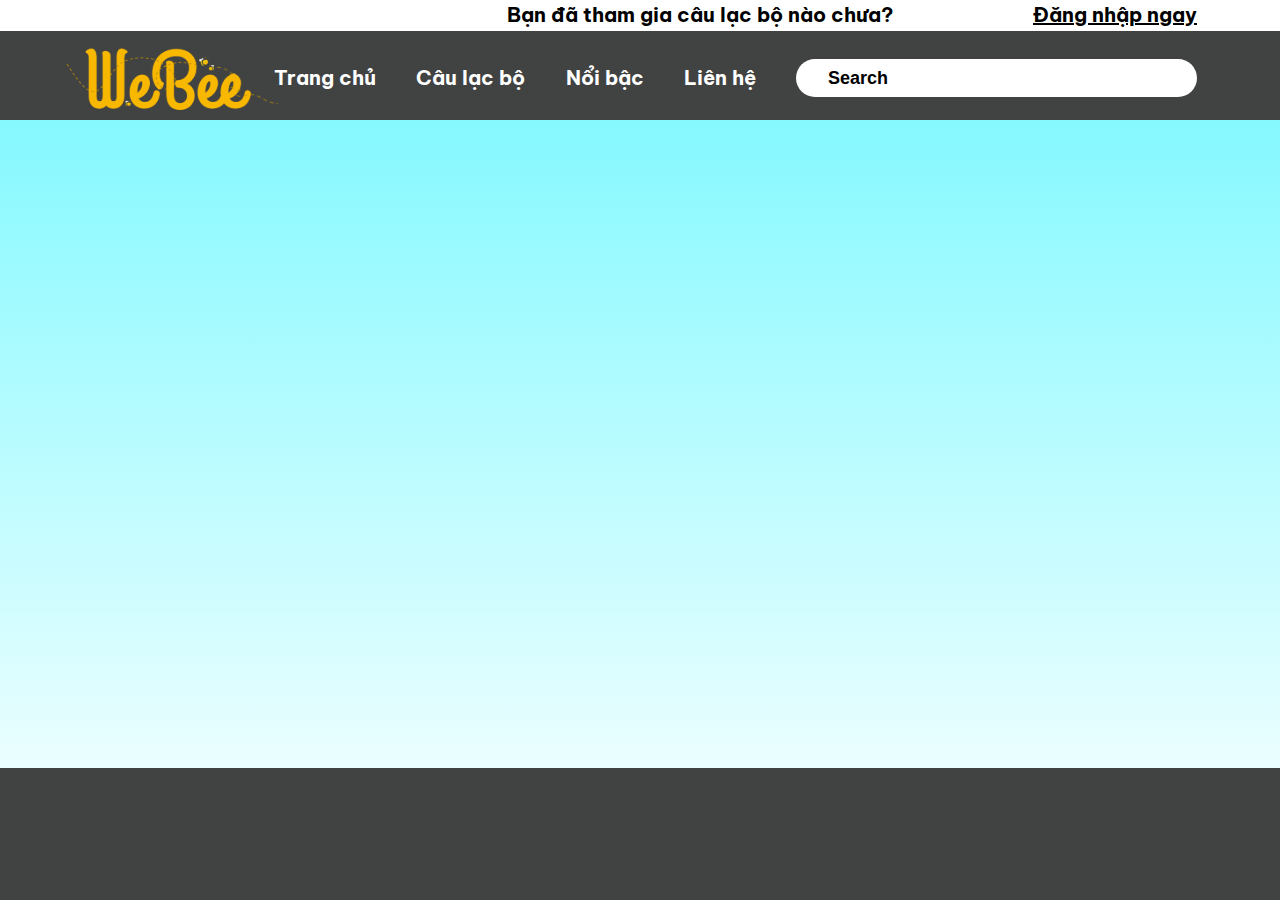
==== index.html @ 0bf13525 "upload time 5" ====
<!DOCTYPE html>
<html lang="en">
<head>
    <meta charset="UTF-8">
    <meta name="viewport" content="width=device-width, initial-scale=1.0">
    <title>WEBEE</title>
    <link rel="stylesheet" href="/asset/css/index.css">
</head>
<body>
    <header class="header" id="header"></header>
    <div class="searchclub">
        
    </div>



    <script src="asset/js/header.js"></script>
</body>
</html>
---- asset/css/index.css ----
.searchclub{
    width: 100vw;
    height: 648px;
    background: linear-gradient(180deg, #85F9FF, #FFFFFF 120%);
}
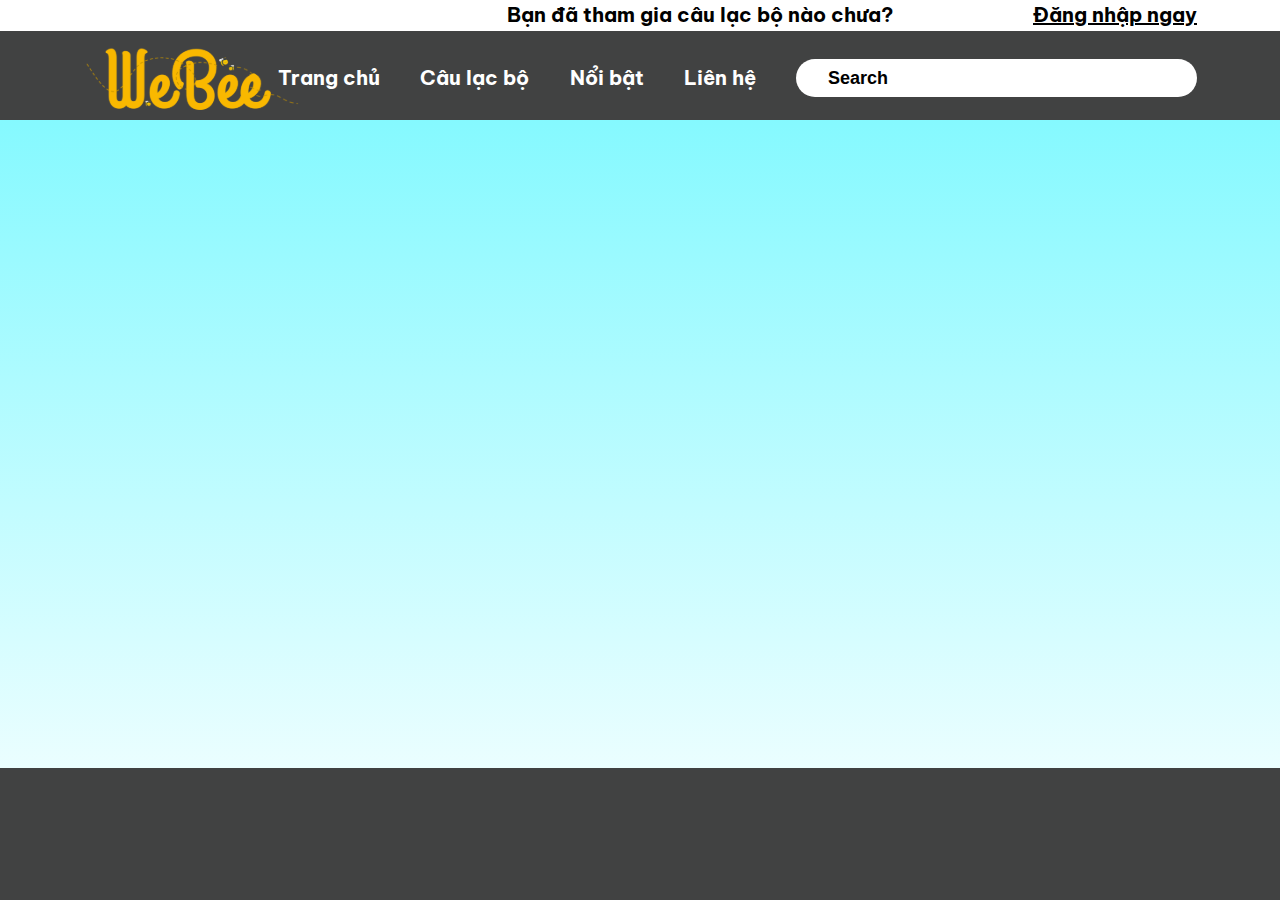
==== commit d28de308: "upload time 5" ====
--- a/index.html
+++ b/index.html
@@ -5,6 +5,7 @@
     <meta name="viewport" content="width=device-width, initial-scale=1.0">
     <title>WEBEE</title>
     <link rel="stylesheet" href="/asset/css/index.css">
+    <link rel="icon" href="asset/img/webee_logo.svg" type="image/x-icon">
 </head>
 <body>
     <header class="header" id="header"></header>
@@ -13,7 +14,7 @@
     </div>
 
 
-
+    <img src="" alt="">
     <script src="asset/js/header.js"></script>
 </body>
 </html>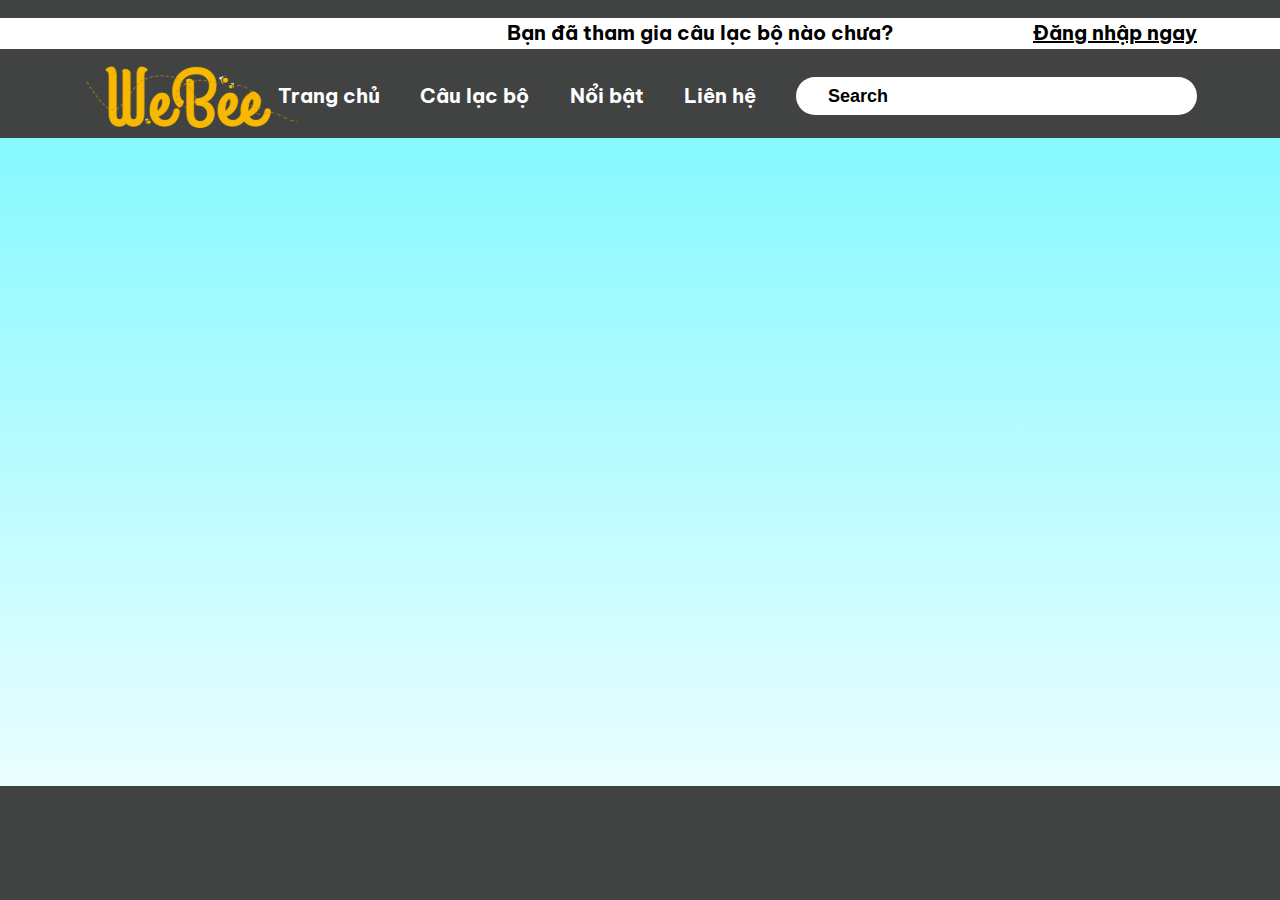
==== commit 547fbe3a: "upload time 6" ====
--- a/index.html
+++ b/index.html
@@ -1,19 +1,20 @@
 <!DOCTYPE html>
 <html lang="en">
-<head>
+<head id="head">
     <meta charset="UTF-8">
     <meta name="viewport" content="width=device-width, initial-scale=1.0">
     <title>WEBEE</title>
+    <!-- css -->
     <link rel="stylesheet" href="/asset/css/index.css">
     <link rel="icon" href="asset/img/webee_logo.svg" type="image/x-icon">
 </head>
 <body>
+    <div class="error"><br></div>
     <header class="header" id="header"></header>
     <div class="searchclub">
         
     </div>
 
-
     <img src="" alt="">
     <script src="asset/js/header.js"></script>
 </body>
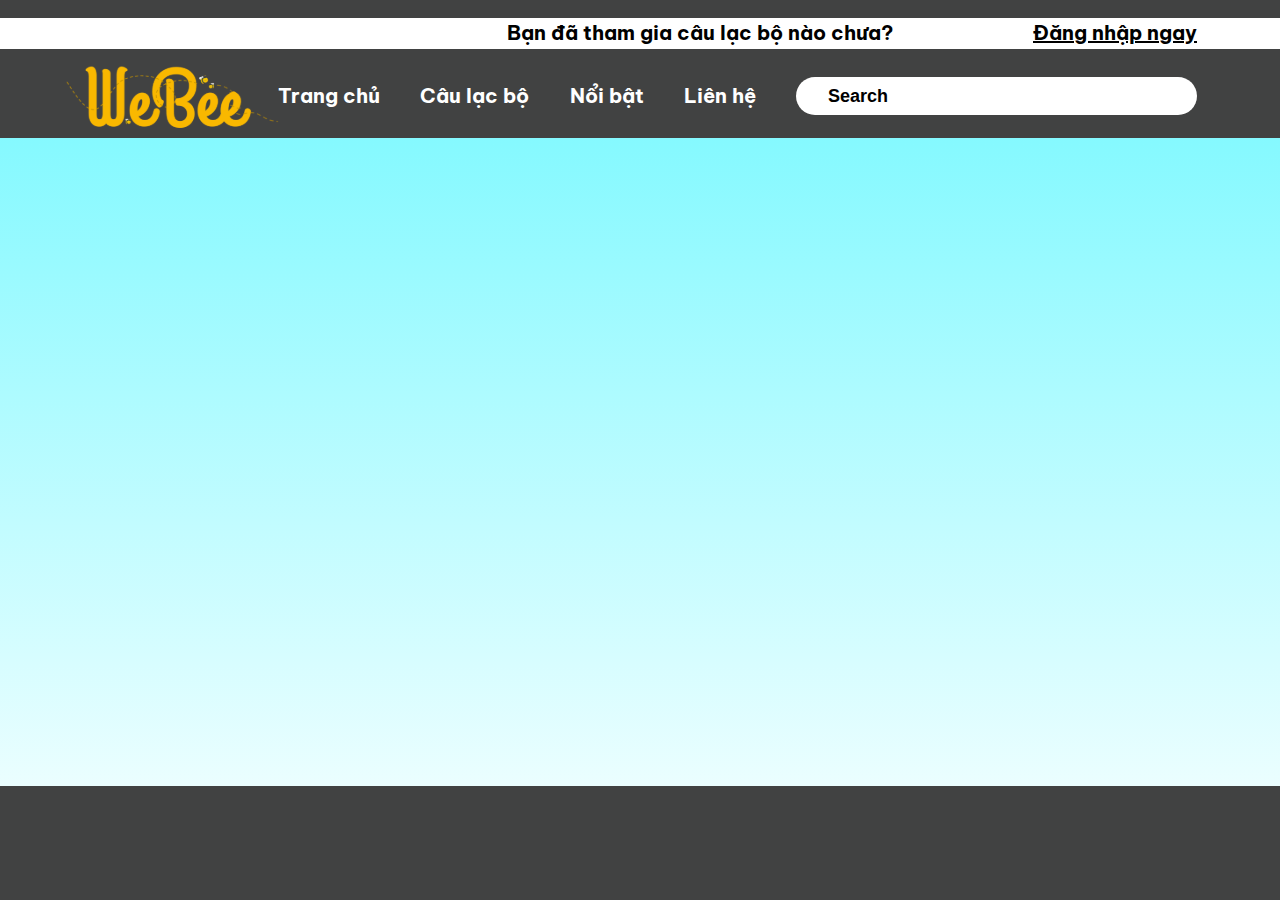
==== commit bc1c9126: "upload time 8" ====
--- a/index.html
+++ b/index.html
@@ -5,7 +5,7 @@
     <meta name="viewport" content="width=device-width, initial-scale=1.0">
     <title>WEBEE</title>
     <!-- css -->
-    <link rel="stylesheet" href="/asset/css/index.css">
+    <link rel="stylesheet" href="css/index.css">
     <link rel="icon" href="asset/img/webee_logo.svg" type="image/x-icon">
 </head>
 <body>
@@ -16,6 +16,6 @@
     </div>
 
     <img src="" alt="">
-    <script src="asset/js/header.js"></script>
+    <script src="js/header.js"></script>
 </body>
 </html>--- a/css/index.css
+++ b/css/index.css
@@ -0,0 +1,5 @@
+.searchclub{
+    width: 100vw;
+    height: 648px;
+    background: linear-gradient(180deg, #85F9FF, #FFFFFF 120%);
+}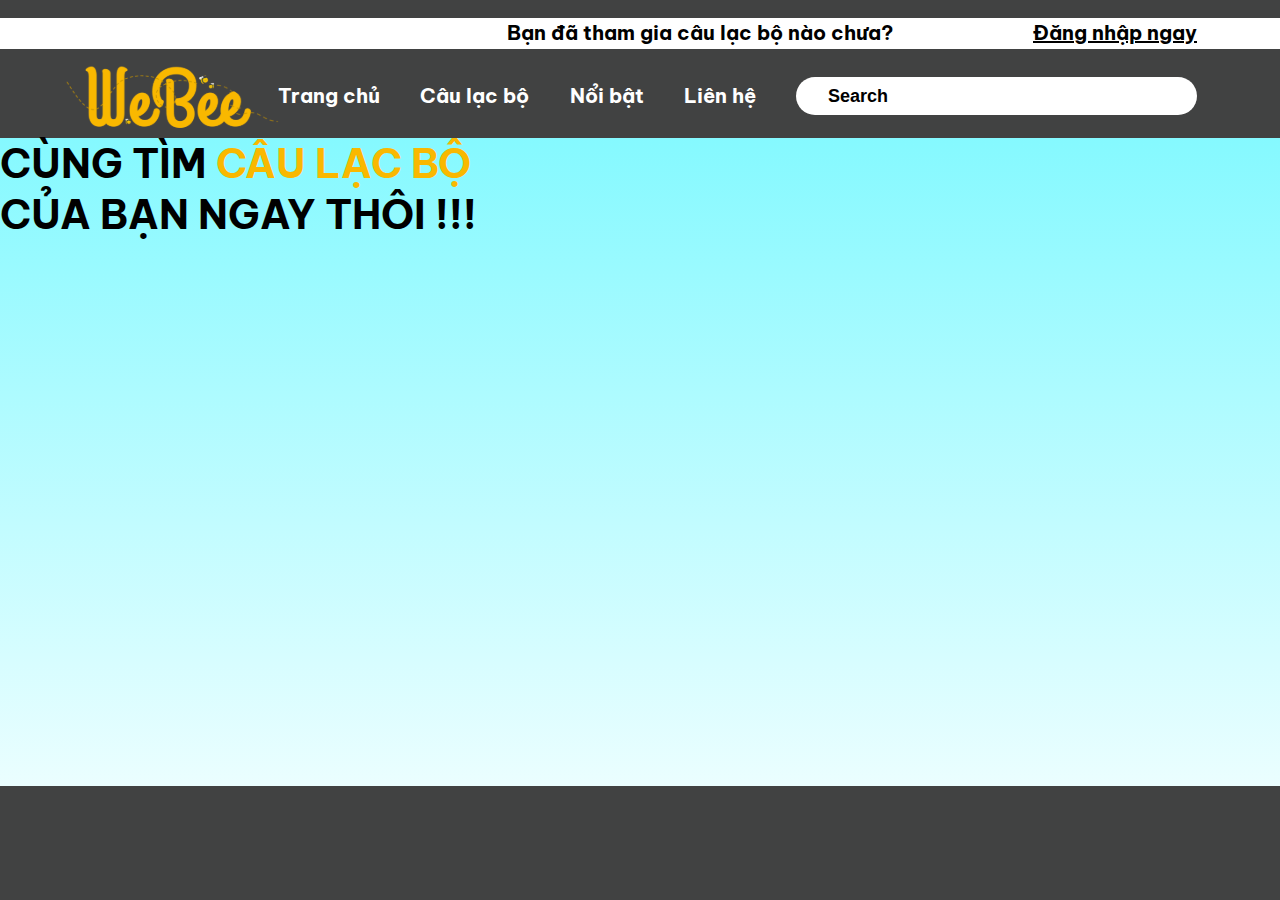
==== commit e378b125: "upload time 10" ====
--- a/index.html
+++ b/index.html
@@ -12,10 +12,11 @@
     <div class="error"><br></div>
     <header class="header" id="header"></header>
     <div class="searchclub">
-        
+        <h1 style="display: inline;" class="searchclub-title">
+            CÂU LẠC BỘ
+            <br>
+        </h1>
     </div>
-
-    <img src="" alt="">
     <script src="js/header.js"></script>
 </body>
 </html>--- a/css/index.css
+++ b/css/index.css
@@ -1,5 +1,26 @@
-.searchclub{
+.searchclub {
     width: 100vw;
     height: 648px;
     background: linear-gradient(180deg, #85F9FF, #FFFFFF 120%);
+}
+
+.searchclub h1::before {
+    content: 'CÙNG TÌM ';
+    color: black;
+}
+
+.searchclub h1 {
+    font-family: 'Be Vietnam Pro';
+    font-style: normal;
+    font-weight: 700;
+    font-size: 40px;
+    line-height: 51px;
+    align-items: center;
+    color: #F9B800;
+    margin-top: 100px;
+}
+
+.searchclub h1::after {
+    content: ' CỦA BẠN NGAY THÔI !!!';
+    color: black;
 }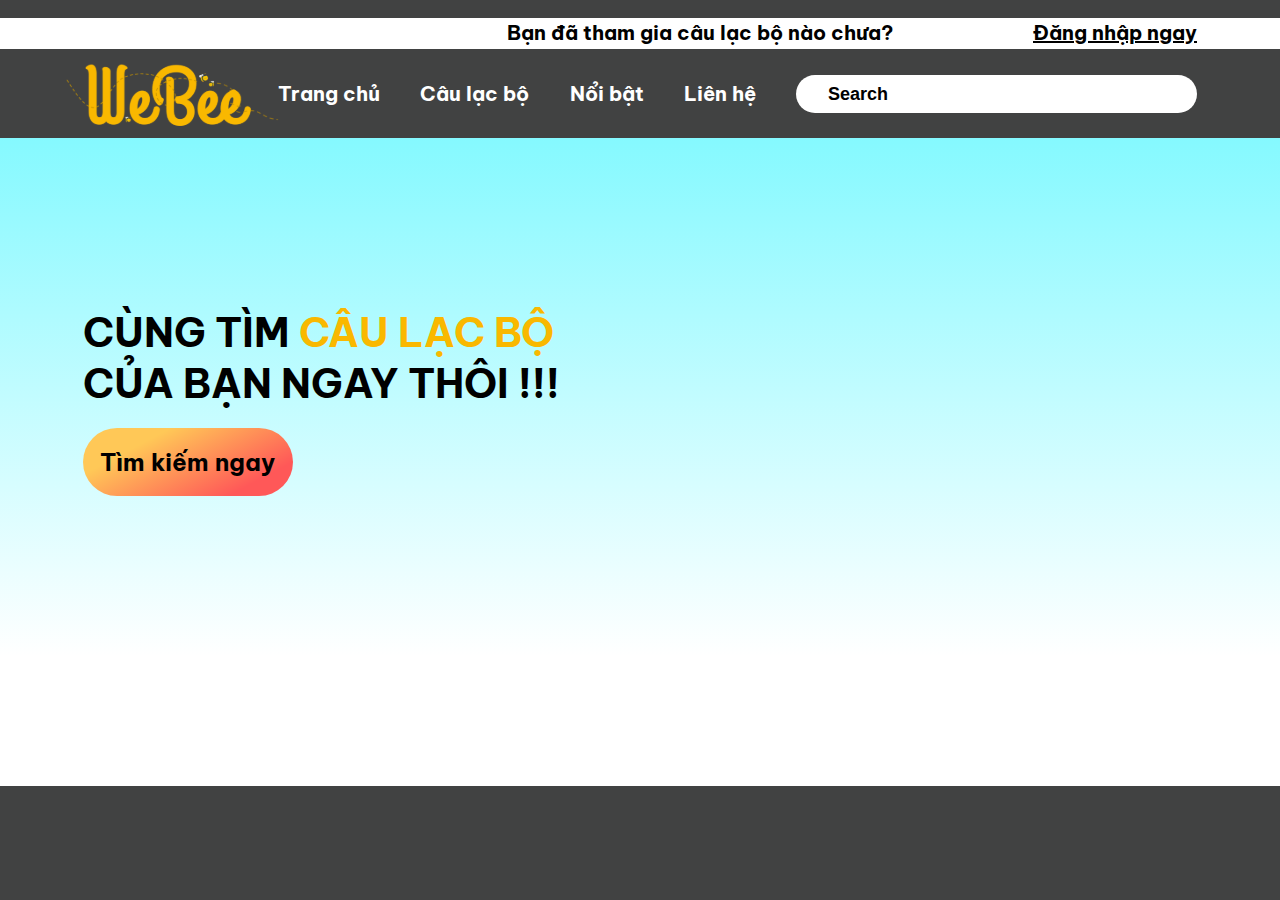
==== commit 76488990: "upload 11" ====
--- a/index.html
+++ b/index.html
@@ -1,5 +1,6 @@
 <!DOCTYPE html>
 <html lang="en">
+
 <head id="head">
     <meta charset="UTF-8">
     <meta name="viewport" content="width=device-width, initial-scale=1.0">
@@ -8,15 +9,24 @@
     <link rel="stylesheet" href="css/index.css">
     <link rel="icon" href="asset/img/webee_logo.svg" type="image/x-icon">
 </head>
+
 <body>
     <div class="error"><br></div>
     <header class="header" id="header"></header>
     <div class="searchclub">
-        <h1 style="display: inline;" class="searchclub-title">
-            CÂU LẠC BỘ
-            <br>
-        </h1>
+        <div class="wrapper">
+            <div class="searchclub-title">
+                <h1 style="display: inline;">
+                    CÂU LẠC BỘ
+                    <br>
+                </h1>
+            </div>
+            <div class="searchclub-img"></div>
+            <button class="searchclub-button">Tìm kiếm ngay</button>
+        </div>
+        <img src="asset/img/Group 98.png" alt="">
     </div>
     <script src="js/header.js"></script>
 </body>
+
 </html>--- a/css/index.css
+++ b/css/index.css
@@ -1,7 +1,27 @@
 .searchclub {
     width: 100vw;
     height: 648px;
-    background: linear-gradient(180deg, #85F9FF, #FFFFFF 120%);
+    background: linear-gradient(0deg, #ffffff 20%, #85F9FF);
+    position: relative;
+    user-select: none;
+}
+
+.searchclub-title {
+    position: absolute;
+    top: 128px;
+    height: 183px;
+    align-content: center;
+}
+
+.searchclub h1,
+.searchclub h1::before,
+.searchclub h1::after {
+    font-family: 'Be Vietnam Pro';
+    font-style: normal;
+    font-weight: 700;
+    font-size: 40px;
+    line-height: 51px;
+    align-items: center;
 }
 
 .searchclub h1::before {
@@ -10,17 +30,40 @@
 }
 
 .searchclub h1 {
-    font-family: 'Be Vietnam Pro';
-    font-style: normal;
-    font-weight: 700;
-    font-size: 40px;
-    line-height: 51px;
-    align-items: center;
     color: #F9B800;
-    margin-top: 100px;
 }
 
 .searchclub h1::after {
     content: ' CỦA BẠN NGAY THÔI !!!';
     color: black;
-}+}
+
+.searchclub-button {
+    position: absolute;
+    width: 209.97px;
+    height: 67.78px;
+    background: linear-gradient(-28deg, #FF5858 19%, #FFC857 74%);
+    border-radius: 50px;
+    border: none;
+    font-family: 'Be Vietnam Pro';
+    font-style: normal;
+    font-weight: 700;
+    font-size: 24px;
+    line-height: 30px;
+    justify-content: center;
+    color: #000000;
+    cursor: pointer;
+}
+
+.searchclub-img {
+    transform: translateX(265px);
+    position: absolute;
+    width: 1225px;
+    height: 806.55px;
+    right: 0px;
+    top: -100px;
+    z-index: 0;
+    background-image:  url('../asset/img/Group 98.png');
+    background-size: cover;   
+}
+/* 1225 806.55  */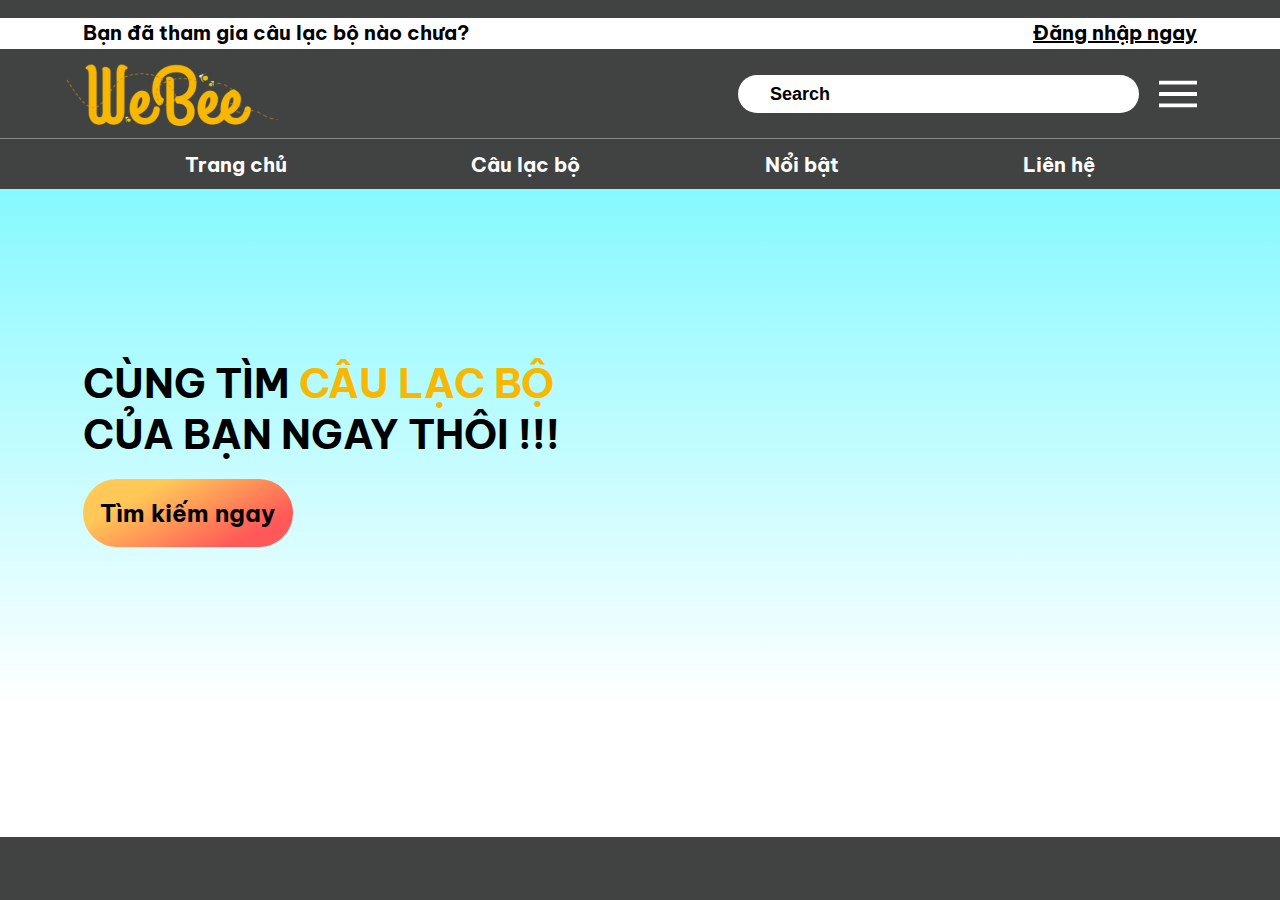
==== commit d563d508: "upload 13" ====
--- a/index.html
+++ b/index.html
@@ -6,7 +6,7 @@
     <meta name="viewport" content="width=device-width, initial-scale=1.0">
     <title>WEBEE</title>
     <!-- css -->
-    <link rel="stylesheet" href="css/index.css">
+    <link rel="stylesheet" href="css/searchclub.css">
     <link rel="icon" href="asset/img/webee_logo.svg" type="image/x-icon">
 </head>
 
@@ -24,7 +24,6 @@
             <div class="searchclub-img"></div>
             <button class="searchclub-button">Tìm kiếm ngay</button>
         </div>
-        <img src="asset/img/Group 98.png" alt="">
     </div>
     <script src="js/header.js"></script>
 </body>
--- a/css/searchclub.css
+++ b/css/searchclub.css
@@ -0,0 +1,72 @@
+.searchclub {
+    width: 100vw;
+    height: 648px;
+    background: linear-gradient(0deg, #ffffff 20%, #85F9FF);
+    position: relative;
+    user-select: none;
+}
+
+.searchclub-title {
+    position: absolute;
+    top: 128px;
+    height: 183px;
+    align-content: center;
+    z-index: 1;
+}
+
+.searchclub h1,
+.searchclub h1::before,
+.searchclub h1::after {
+    font-family: 'Be Vietnam Pro';
+    font-style: normal;
+    font-weight: 700;
+    font-size: 40px;
+    line-height: 51px;
+    align-items: center;
+}
+
+.searchclub h1::before {
+    content: 'CÙNG TÌM ';
+    color: black;
+}
+
+.searchclub h1 {
+    color: #F9B800;
+}
+
+.searchclub h1::after {
+    content: ' CỦA BẠN NGAY THÔI !!!';
+    color: black;
+}
+
+.searchclub-button {
+    position: absolute;
+    width: 209.97px;
+    height: 67.78px;
+    background: linear-gradient(-28deg, #FF5858 19%, #FFC857 74%);
+    border-radius: 50px;
+    border: none;
+    font-family: 'Be Vietnam Pro';
+    font-style: normal;
+    font-weight: 700;
+    font-size: 24px;
+    line-height: 30px;
+    justify-content: center;
+    color: #000000;
+    cursor: pointer;
+}
+
+.searchclub-img {
+    transform: translateX(265px);
+    position: absolute;
+    width: 1225px;
+    height: 806.55px;
+    right: 0px;
+    top: -100px;
+    z-index: 0;
+    background-image:  url('../asset/img/Group 98.png');
+    background-size: cover;   
+}
+/* 1225 806.55  */
+@media screen and (max-width: 1320px) {
+}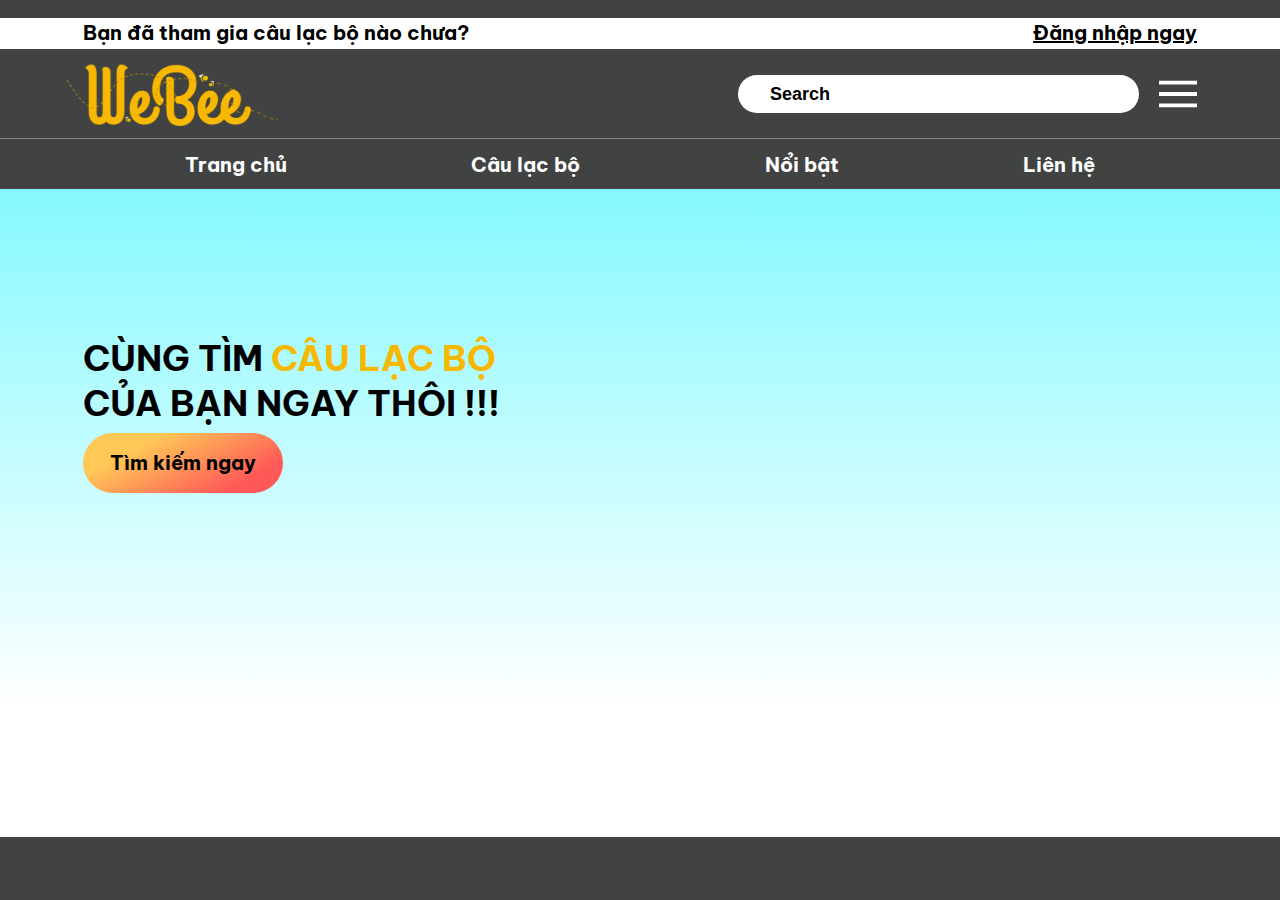
==== commit 1a8c7fb9: "upload 14" ====
--- a/index.html
+++ b/index.html
@@ -15,13 +15,12 @@
     <header class="header" id="header"></header>
     <div class="searchclub">
         <div class="wrapper">
+            <div class="searchclub-img"></div>
             <div class="searchclub-title">
-                <h1 style="display: inline;">
-                    CÂU LẠC BỘ
-                    <br>
+                <h1>
+                    CÂU LẠC BỘ <br>
                 </h1>
             </div>
-            <div class="searchclub-img"></div>
             <button class="searchclub-button">Tìm kiếm ngay</button>
         </div>
     </div>
--- a/css/searchclub.css
+++ b/css/searchclub.css
@@ -12,6 +12,7 @@
     height: 183px;
     align-content: center;
     z-index: 1;
+    list-style: 1px;
 }
 
 .searchclub h1,
@@ -35,12 +36,12 @@
 }
 
 .searchclub h1::after {
-    content: ' CỦA BẠN NGAY THÔI !!!';
+    content: 'CỦA BẠN NGAY THÔI !!!';
     color: black;
 }
 
 .searchclub-button {
-    position: absolute;
+    position: relative;
     width: 209.97px;
     height: 67.78px;
     background: linear-gradient(-28deg, #FF5858 19%, #FFC857 74%);
@@ -64,9 +65,40 @@
     right: 0px;
     top: -100px;
     z-index: 0;
-    background-image:  url('../asset/img/Group 98.png');
-    background-size: cover;   
+    background-image: url('../asset/img/Group 98.png');
+    background-size: cover;
 }
+
 /* 1225 806.55  */
 @media screen and (max-width: 1320px) {
+    .searchclub-title {
+        top: 100px;
+    }
+
+    .searchclub-img {
+        top: -80px;
+        width: 900px;
+        height: 700px;
+        transform: translateX(80px);
+    }
+    .searchclub h1,
+    .searchclub h1::before,
+    .searchclub h1::after {
+        font-family: 'Be Vietnam Pro';
+        font-style: normal;
+        font-weight: 700;
+        font-size: 35px;
+        line-height: 45px;
+        align-items: center;
+    }
+    .searchclub-button {
+        top: -50px;
+        width: 200px;
+        height: 60px;
+        font-family: 'Be Vietnam Pro';
+        font-style: normal;
+        font-weight: 700;
+        font-size: 20px;
+        line-height: 20px;
+    }
 }